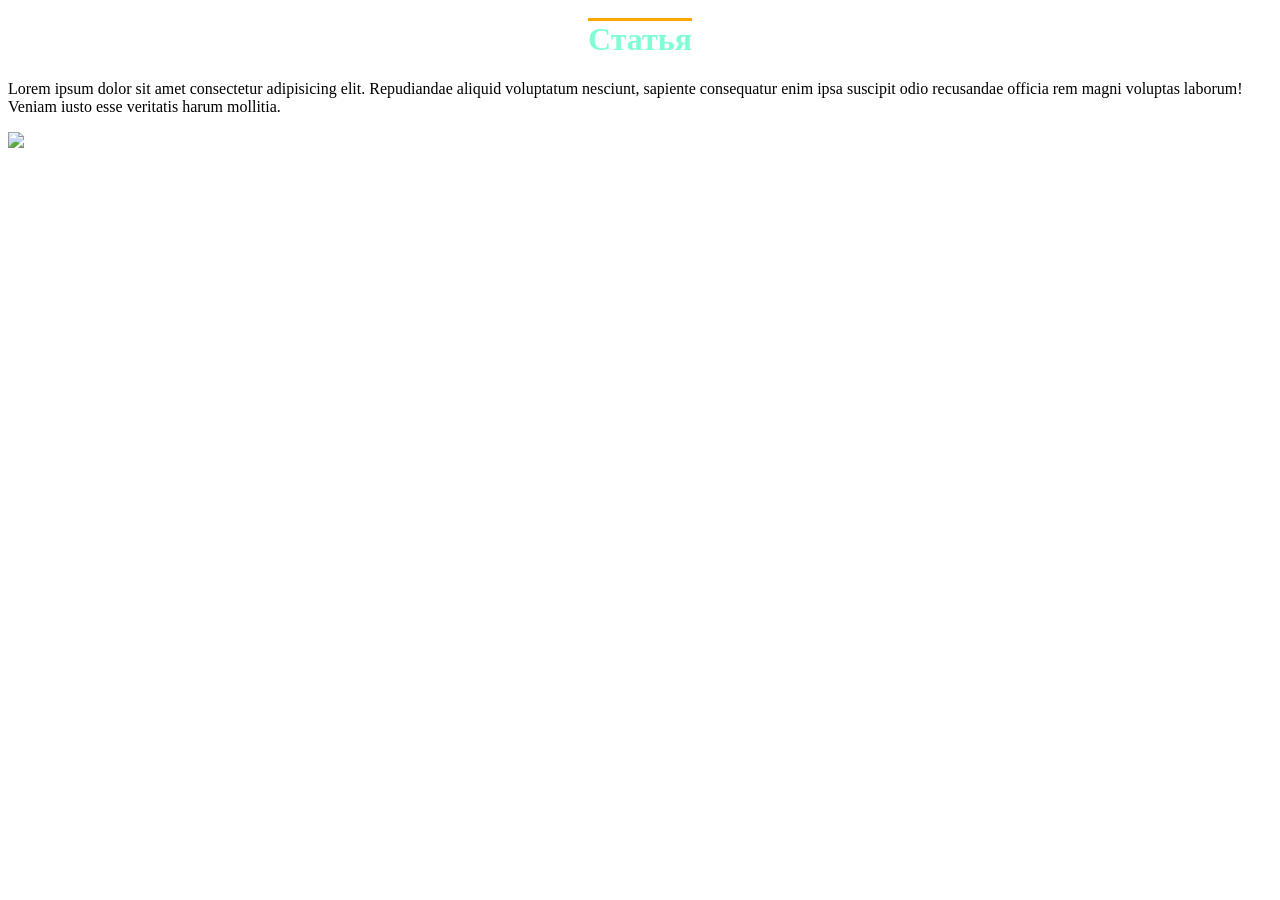
==== article.html @ 4c62b4e0 "Добавили статью" ====
<!DOCTYPE html>
<html lang="en">
    <head>
        <meta charset="UTF-8">
        <meta name="viewport" content="width=device-width, initial-scale=1.0">
        <title>Document</title>
        <link rel="stylesheet" href="css/css.css">
    </head>
    <body>
        <h1 class="aqua line center">Статья</h1>
       <p>Lorem ipsum dolor sit amet consectetur adipisicing elit. Repudiandae aliquid voluptatum nesciunt, sapiente consequatur enim ipsa suscipit odio recusandae officia rem magni voluptas laborum! Veniam iusto esse veritatis harum mollitia.</p>
        <img src="img/2.jpg">
    </body>
</html>
---- css/css.css ----
.aqua{
    color:aquamarine;
}
.center{
    text-align: center;
}
.line{
    text-decoration: overline orange;
}
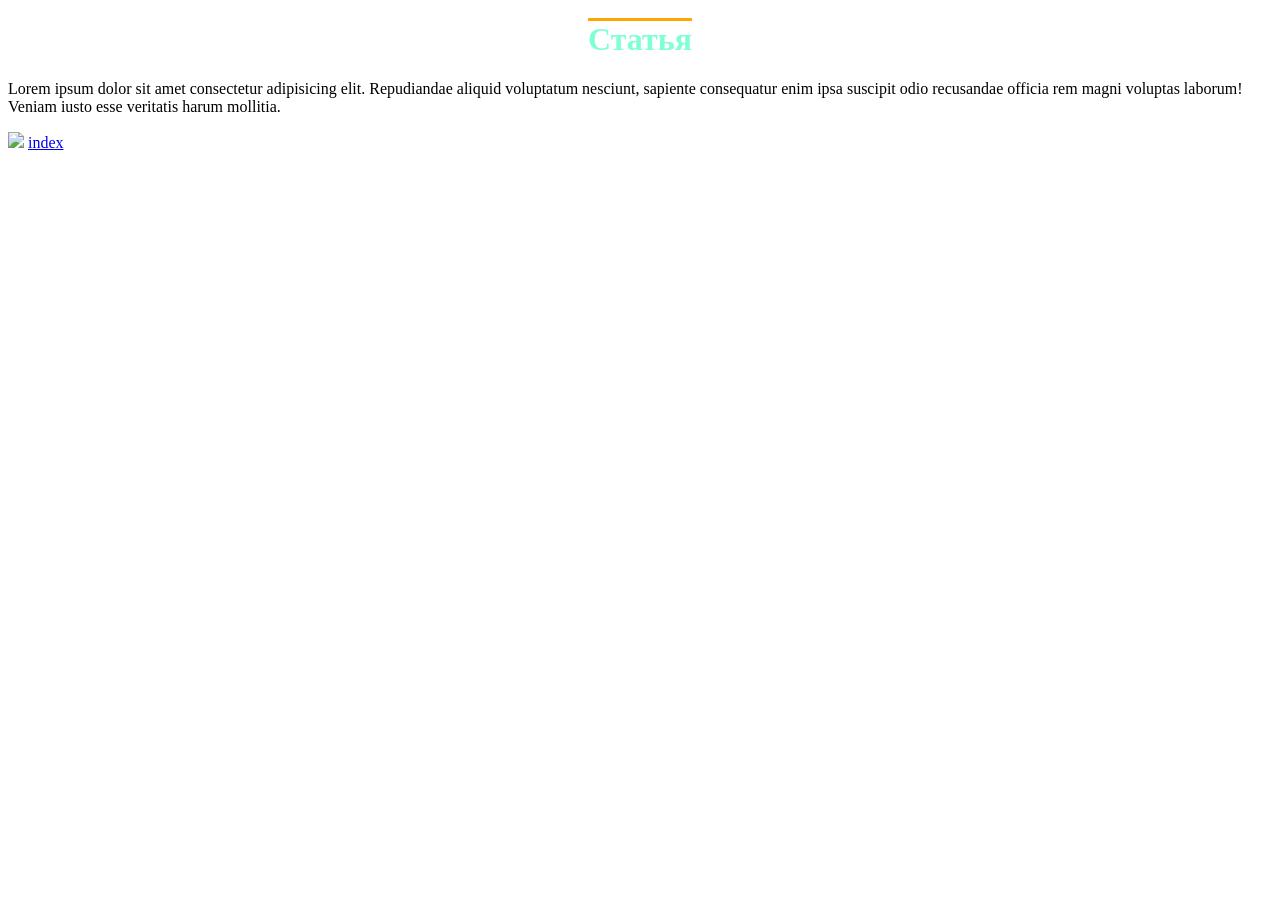
==== commit d6ecbcff: "Update article.html" ====
--- a/article.html
+++ b/article.html
@@ -10,5 +10,6 @@
         <h1 class="aqua line center">Статья</h1>
        <p>Lorem ipsum dolor sit amet consectetur adipisicing elit. Repudiandae aliquid voluptatum nesciunt, sapiente consequatur enim ipsa suscipit odio recusandae officia rem magni voluptas laborum! Veniam iusto esse veritatis harum mollitia.</p>
         <img src="img/2.jpg">
+        <a href="index.html">index</a>
     </body>
-</html>+</html>
